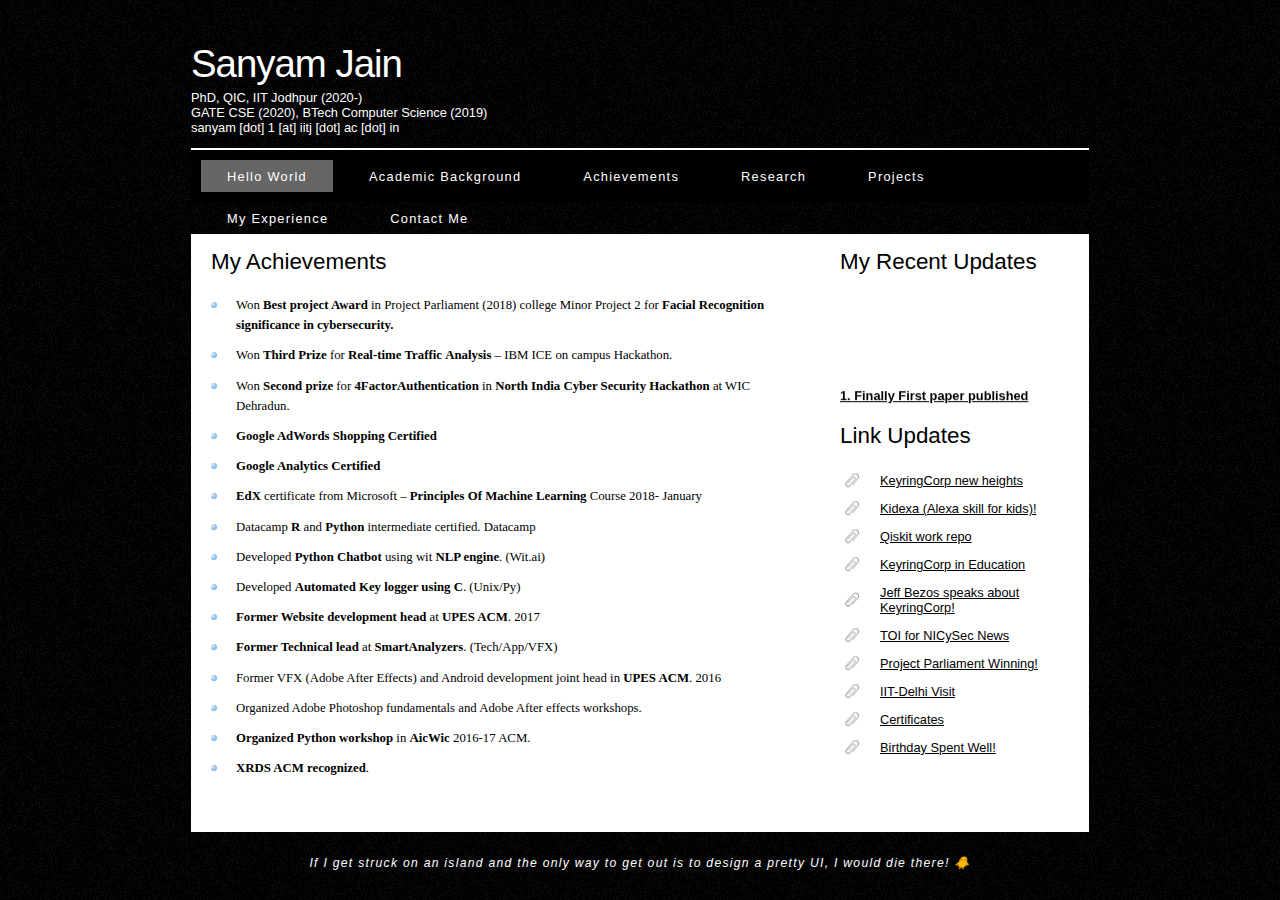
==== achievements.html @ 32a307b8 "first commit" ====
<!DOCTYPE HTML>
<html>

<head>
    <!-- Global site tag (gtag.js) - Google Analytics -->
<script async src="https://www.googletagmanager.com/gtag/js?id=UA-92291422-1"></script>
<script>
  window.dataLayer = window.dataLayer || [];
  function gtag(){dataLayer.push(arguments);}
  gtag('js', new Date());

  gtag('config', 'UA-92291422-1');
</script>

  <title>Sanyam Jain - My Achievements</title>
  <meta name="description" content="website description" />
  <meta name="keywords" content="website keywords, website keywords" />
  <meta http-equiv="content-type" content="text/html; charset=UTF-8" />
  <link rel="stylesheet" type="text/css" href="style/style.css" title="style" />
</head>

<body>
 <div id="main">
    <div id="header">
      <div id="logo">
        <div id="logo_text">
<!--           class="logo_colour", allows you to change the colour of the text -->
          <h1><a href="index.html">Sanyam<span class="logo_colour"> Jain</span></a></h1>
          <h2>PhD, QIC, IIT Jodhpur (2020-) <br/>GATE CSE (2020), BTech Computer Science (2019)<br> sanyam [dot] 1 [at] iitj [dot] ac [dot] in </h2>
        </div>
      </div>
      <div id="menubar">
        <ul id="menu">
          <!-- put class="selected" in the li tag for the selected page - to highlight which page you're on -->
          <li class="selected"><a href="index.html">Hello World</a></li>
          <li><a href="academic.html">Academic Background </a></li>
          <li><a href="achievements.html">Achievements</a></li>
          <li><a href="research.html">Research</a></li>
          <li><a href="projects.html">Projects</a></li>
          <li><a href="experience.html">My Experience</a></li>
          <li><a href="contact.html">Contact Me</a></li>
            
        </ul>
      </div>
    </div>
    <div id="site_content">
      <div class="sidebar">
        <!-- insert your sidebar items here -->
        <h3>My Recent Updates</h3>
          
          
        <marquee scrollamount="2" direction="up" loop="true" height="110px"> 
            <strong><a href="https://link.springer.com/chapter/10.1007/978-981-13-1501-5_34">1. Finally First paper published</a><br/><br/><a href="https://www.amazon.in/s/ref=nb_sb_noss?url=search-alias%3Dalexa-skills&field-keywords=keyring+corp">2. Published Alexa skills for kids in India - Under RISE project</a><br/><br/><a href="http://bit.ly/yellowantletter">3.Completed summer intern with YellowAnt. </a><br/><br/>4. 4FA paper sent for publication.<br/><br/><a href="https://www.linkedin.com/feed/update/urn:li:activity:6417342199545106432">5. Won Minor-II Project Parliament 2018. Project Title - Facial Recognition as One factor in cybersecurity.</a><br/><br/>6. Won IBM ICE onCampus Hackathon second prize for Realtime Traffic Analysis<br/><br/>7. Joined YellowAnt Summer Internship - as Software Engineer Intern<br/><br/><a href="https://www.linkedin.com/feed/update/urn:li:activity:6417344785547431936">8. Attended CySec hackathon IITD and recieved prize money</a><br/><br/><a href="https://www.amazon.in/s/ref=nb_sb_noss?url=search-alias%3Dalexa-skills&field-keywords=keyring+corp">9. launched Alexa Skills for RISE - UPES</a><br/><a href="www.linkedin.com/in/s4nyam">10. UiPath RPA Certified (2019), 11. GATE Qualified (2020), 12. Started Direct PhD program @ IIT Jodhpur (Quantum information and Computing)</a><br/></strong>
  </marquee>
          
          
           
        <h3>Link Updates</h3>
        <ul>
          <li><a href="https://www.linkedin.com/posts/s4nyam_voicefirst-alexadeveloperstory-activity-6783399812948668417-TMIb" target="_blank">KeyringCorp new heights</a></li>
          <li><a href="https://www.linkedin.com/posts/s4nyam_upes-activity-6771107816477396992-Vjg-" target="_blank">Kidexa (Alexa skill for kids)!</a></li>
          <li><a href="https://www.linkedin.com/posts/s4nyam_samy280497qiskit-activity-6736174452612108288-xW7y" target="_blank">Qiskit work repo</a></li>
          <li><a href="https://www.linkedin.com/posts/s4nyam_alexadeveloperstory-amazonalexa-alexaineducation-activity-6640117422365990912-cfeg" target="_blank">KeyringCorp in Education</a></li>
          <li><a href="https://www.linkedin.com/posts/s4nyam_alexadeveloperstory-activity-6639795145346777088-5ZOg" target="_blank">Jeff Bezos speaks about KeyringCorp!</a></li>  




          <li><a href="https://timesofindia.indiatimes.com/city/dehradun/cyber-security-hackathon-kicks-off/articleshow/63018758.cms" target="_blank">TOI for NICySec News</a></li>
          <li><a href="https://www.linkedin.com/feed/update/urn:li:activity:6417342199545106432" target="_blank">Project Parliament Winning!</a></li>
          <li><a href="https://www.linkedin.com/feed/update/urn:li:activity:6417344785547431936" target="_blank">IIT-Delhi Visit</a></li>
          <li><a href="https://www.linkedin.com/feed/update/urn:li:activity:6390615647038074880" target="_blank">Certificates</a></li>
          <li><a href="https://www.linkedin.com/feed/update/urn:li:activity:6396418572041719808" target="_blank">Birthday Spent Well!</a></li>    
        </ul>
      </div>
      <div id="content">
        <!-- insert the page content here -->
        <h1>My Achievements</h1>
        <ul>
<li><span style="font-family: 'Cambria',serif;">Won <strong>Best project Award</strong> in Project Parliament (2018) college Minor Project 2 for <strong>Facial Recognition significance in cybersecurity.</strong></span></li>
<li><span style="font-family: 'Cambria',serif;">Won <strong>Third</strong> <strong>Prize</strong> for <strong>Real-time</strong> <strong>Traffic</strong> <strong>Analysis</strong> &ndash; IBM ICE on campus Hackathon.</span></li>
<li><span style="font-family: 'Cambria',serif;">Won <strong>Second</strong> <strong>prize</strong> for <strong>4FactorAuthentication</strong> in <strong>North India Cyber Security Hackathon </strong>at WIC Dehradun.</span></li>
<li><strong><span style="font-family: 'Cambria',serif;">Google AdWords Shopping Certified</span></strong></li>
<li><strong><span style="font-family: 'Cambria',serif;">Google Analytics Certified</span></strong></li>
<li><strong><span style="font-family: 'Cambria',serif;">EdX</span></strong><span style="font-family: 'Cambria',serif;"> certificate from Microsoft &ndash; <strong>Principles Of Machine Learning </strong>Course 2018- January</span></li>
<li><span style="font-family: 'Cambria',serif;">Datacamp <strong>R</strong> and <strong>Python</strong> intermediate certified. Datacamp</span></li>
<li><span style="font-family: 'Cambria',serif;">Developed <strong>Python Chatbot</strong> using wit <strong>NLP engine</strong>. (Wit.ai)</span></li>
<li><span style="font-family: 'Cambria',serif;">Developed <strong>Automated Key logger using C</strong>. (Unix/Py)</span></li>
<li><strong><span style="font-family: 'Cambria',serif;">Former Website development head&nbsp;</span></strong><span style="font-family: 'Cambria',serif;">at <strong>UPES ACM</strong>. 2017</span></li>
<li><strong><span style="font-family: 'Cambria',serif;">Former Technical lead </span></strong><span style="font-family: 'Cambria',serif;">at <strong>SmartAnalyzers</strong>. (Tech/App/VFX)</span></li>
<li><span style="font-family: 'Cambria',serif;">Former VFX (Adobe After Effects) and Android development joint head in <strong>UPES ACM</strong>. 2016</span></li>
<li><span style="font-family: 'Cambria',serif;">Organized Adobe Photoshop fundamentals and Adobe After effects workshops.</span></li>
<li><strong><span style="font-family: 'Cambria',serif;">Organized Python workshop</span></strong><span style="font-family: 'Cambria',serif;"> in <strong>AicWic</strong> 2016-17 ACM.</span></li>
<li><strong><span style="font-family: 'Cambria',serif;">XRDS ACM recognized</span></strong><span style="font-family: 'Cambria',serif;">.</span></li>
</ul>
      </div>
    </div>
    <div id="footer">
      <h5>  <a href="https://blog.ted.com/the-quotable-linus-torvalds-live-onstage-at-ted/" target="_blank"><i>If I get struck on an island and the only way to get out is to design a pretty UI, I would die there!
            </i>🐥</a> </h5>
    </div>
  </div>
</body>
</html>
---- style/style.css ----
html
{ height: 100%;}

*
{ margin: 0;
  padding: 0;}

body
{ font: normal .80em 'trebuchet ms', arial, sans-serif;
  background: #F0EFE2 url(background.png) repeat;
  color: #000;}

p
{ padding: 0 0 20px 0;
  line-height: 1.7em;}

img
{ border: 0;}

h1, h2, h3, h4, h5, h6 
{ font: normal 175% 'century gothic', arial, sans-serif;
  color: #000;
  margin: 0 0 15px 0;
  padding: 15px 0 5px 0;}

h2
{ font: normal 175% 'century gothic', arial, sans-serif;}

h4, h5, h6
{ margin: 0;
  padding: 0 0 5px 0;
  font: normal 120% arial, sans-serif;}

h5, h6
{ font: italic 95% arial, sans-serif;
  padding: 0 0 15px 0;}

a, a:hover
{ outline: none;
  text-decoration: underline;
  color: #000;}

a:hover
{ text-decoration: none;}

.left
{ float: left;
  width: auto;
  margin-right: 10px;}

.right
{ float: right; 
  width: auto;
  margin-left: 10px;}

.center
{ display: block;
  text-align: center;
  margin: 20px auto;}

blockquote
{ margin: 20px 0; 
  padding: 10px 20px 0 20px;
  border: 1px solid #E5E5DB;
  background: #FFF;}

ul
{ margin: 2px 0 22px 17px;}

ul li
{ list-style-type: circle;
  margin: 0 0 6px 0; 
  padding: 0 0 4px 5px;}

ol
{ margin: 8px 0 22px 20px;}

ol li
{ margin: 0 0 11px 0;}

#main, #logo, #menubar, #site_content, #footer
{ margin-left: auto; 
  margin-right: auto;}

#header
{ background: transparent;
  height: 202px;}

#logo
{ width: 898px;
  position: relative;
  height: 148px;
  border-bottom: 2px solid #FFF;}

#logo #logo_text 
{ position: absolute; 
  top: 20px;
  left: 0;}

#logo h1, #logo h2
{ font: normal 300% 'century gothic', arial, sans-serif;
  border-bottom: 0;
  text-transform: none;
  margin: 0;}

#logo_text h1, #logo_text h1 a, #logo_text h1 a:hover 
{ padding: 22px 0 0 0;
  color: #FFF;
  letter-spacing: -1px;
  text-decoration: none;}

#logo_text h1 a .logo_colour
{ color: #FFF;}

#logo_text h2
{ font-size: 100%;
  padding: 4px 0 0 0;
  color: #FFF;}

#menubar
{ width: 898px;
  height: 52px;
  padding: 0;
  background: #000;} 

ul#menu, ul#menu li
{ float: left;
  margin: 0; 
  padding: 0;}

ul#menu li
{ list-style: none;}

ul#menu li a
{ letter-spacing: 0.1em;
  font: normal 100% arial, sans-serif;
  display: block; 
  float: left; 
  height: 17px;
  margin: 10px 0 0 10px;
  padding: 9px 26px 6px 26px;
  text-align: center;
  color: #FFF;
  text-transform: none;
  text-decoration: none;
  background: transparent;} 

ul#menu li a:hover, ul#menu li.selected a, ul#menu li.selected a:hover
{ color: #FFF;
  background: transparent url(transparent_light.png) repeat;}

#site_content
{ width: 854px;
  overflow: hidden;
  margin: 0 auto 0 auto;
  padding: 0 24px 20px 20px;
  background: #FFF;} 

.sidebar
{ float: right;
  width: 210px;
  
  padding: 0 15px 20px 15px;}

.sidebar ul
{ width: 198px; 
  padding: 4px 0 0 0; 
  margin: 4px 0 30px 0;}

.sidebar li
{ list-style: none; 
  padding: 0 0 7px 0; }

.sidebar li a, .sidebar li a:hover
{ padding: 0 0 0 40px;
  display: block;
  background: transparent url(link.png) no-repeat left center;} 

.sidebar li a.selected
{ color: #7E2451;
  text-decoration: none;} 

#content
{ text-align: left;
  float: left;
  width: 595px;
  padding: 0;}

#content ul
{ margin: 2px 0 22px 0px;}

#content ul li
{ list-style-type: none;
  background: url(bullet.png) no-repeat;
  margin: 0 0 6px 0; 
  padding: 0 0 4px 25px;
  line-height: 1.5em;}

#footer
{ width: 898px;
  font: normal 100% 'lucida sans unicode', arial, sans-serif;
  height: 33px;
  padding: 24px 0 5px 0;
  text-align: center; 
  background: transparent;
  color: #FFF;
  text-transform: none;
  letter-spacing: 0.1em;}

#footer a
{ color: #FFF;
  text-decoration: none;}

#footer a:hover
{ color: #FFF;
  text-decoration: underline;}

.search
{ color: #5D5D5D; 
  border: 1px solid #BBB; 
  width: 134px; 
  padding: 4px; 
  font: 100% arial, sans-serif;}

#colours
{ height: 0px;
  text-align: right;
  padding: 66px 16px 0px 300px;}
  
.form_settings
{ margin: 15px 0 0 0;}

.form_settings p
{ padding: 0 0 4px 0;}

.form_settings span
{ float: left; 
  width: 200px; 
  text-align: left;}
  
.form_settings input, .form_settings textarea
{ padding: 5px; 
  width: 299px; 
  font: 100% arial; 
  border: 1px solid #E5E5DB; 
  background: #FFF; 
  color: #47433F;}
  
.form_settings .submit
{ font: 100% arial; 
  border: 1px solid; 
  width: 99px; 
  margin: 0 0 0 212px; 
  height: 33px;
  padding: 2px 0 3px 0;
  cursor: pointer; 
  background: #000; 
  color: #FFF;}

.form_settings textarea, .form_settings select
{ font: 100% arial; 
  width: 299px;}

.form_settings select
{ width: 310px;}

.form_settings .checkbox
{ margin: 4px 0; 
  padding: 0; 
  width: 14px;
  border: 0;
  background: none;}

.separator
{ width: 100%;
  height: 0;
  border-top: 1px solid #D9D5CF;
  border-bottom: 1px solid #FFF;
  margin: 0 0 20px 0;}
  
table
{ margin: 10px 0 30px 0;}

table tr th, table tr td
{ background: #3B3B3B;
  color: #FFF;
  padding: 7px 4px;
  text-align: left;}
  
table tr td
{ background: #F0EFE2;
  color: #47433F;
  border-top: 1px solid #FFF;}
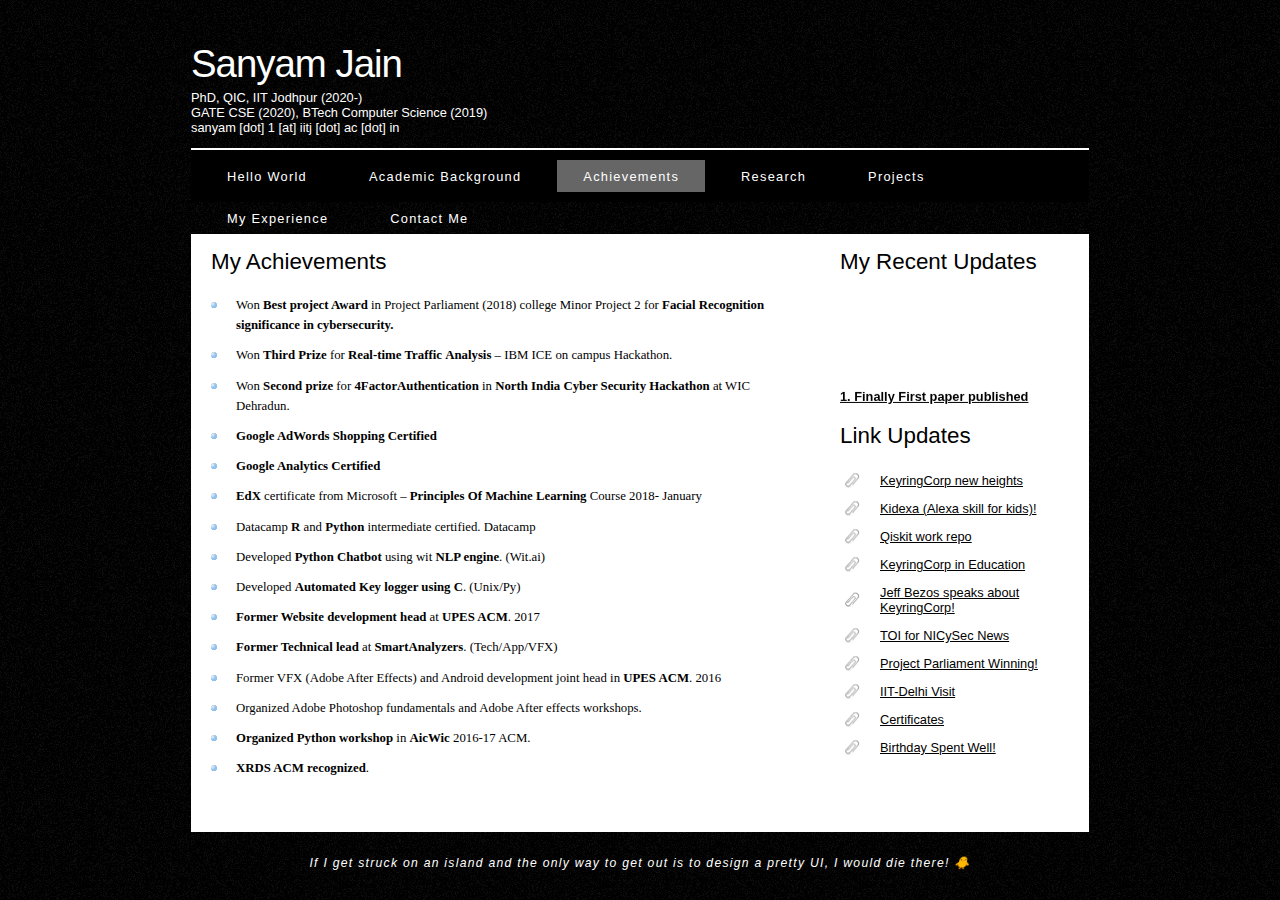
==== commit cfba8cab: "." ====
--- a/achievements.html
+++ b/achievements.html
@@ -32,9 +32,9 @@
       <div id="menubar">
         <ul id="menu">
           <!-- put class="selected" in the li tag for the selected page - to highlight which page you're on -->
-          <li class="selected"><a href="index.html">Hello World</a></li>
+          <li><a href="index.html">Hello World</a></li>
           <li><a href="academic.html">Academic Background </a></li>
-          <li><a href="achievements.html">Achievements</a></li>
+          <li class="selected"><a href="achievements.html">Achievements</a></li>
           <li><a href="research.html">Research</a></li>
           <li><a href="projects.html">Projects</a></li>
           <li><a href="experience.html">My Experience</a></li>
